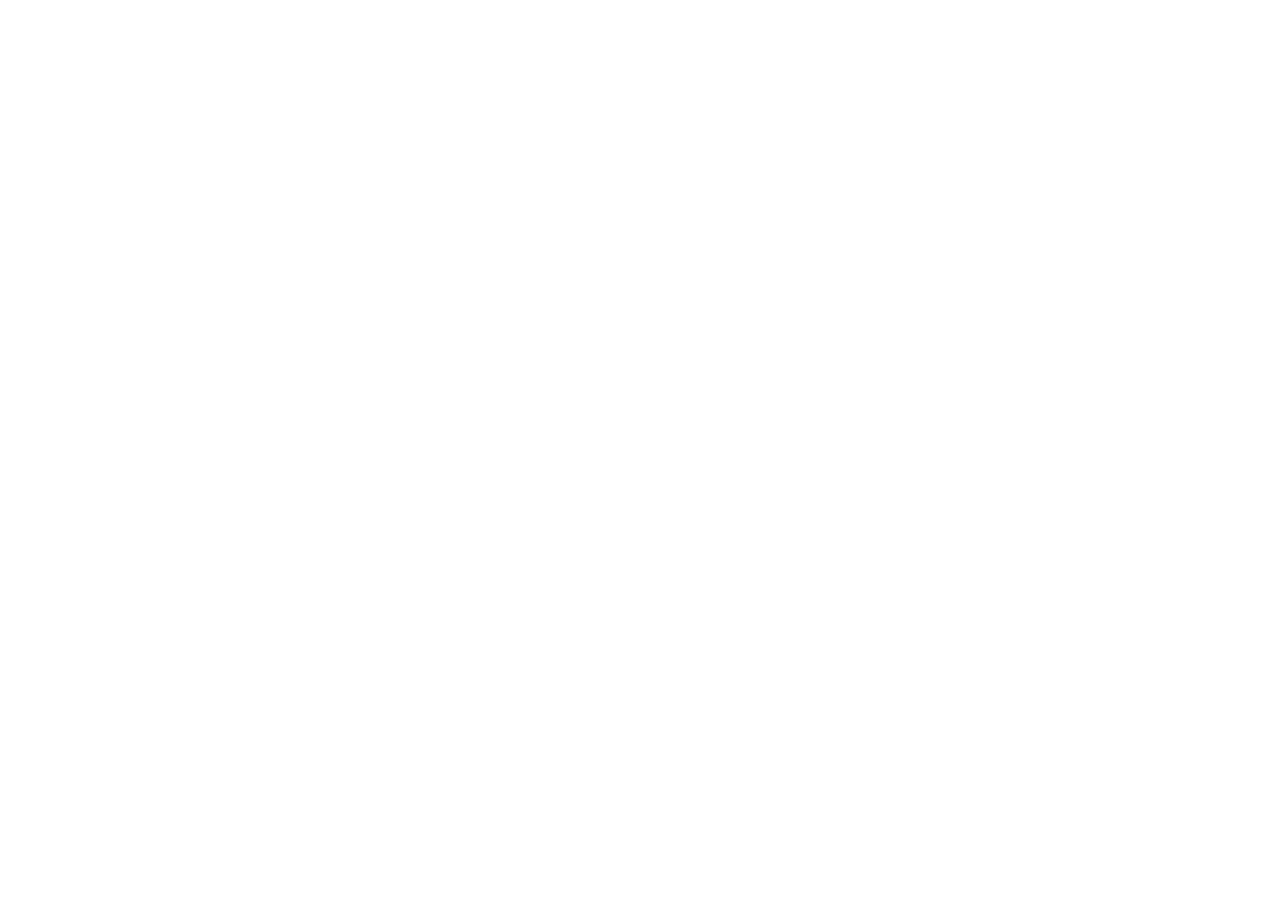
==== index.html @ 67669a52 "Create index.html" ====
<!DOCTYPE html>
<html lang="en">
<head>
    <meta charset="UTF-8">
    <meta http-equiv="X-UA-Compatible" content="IE=edge">
    <meta name="viewport" content="width=device-width, initial-scale=1.0">
    <title>Document</title>
</head>
<body>
    
</body>
</html>
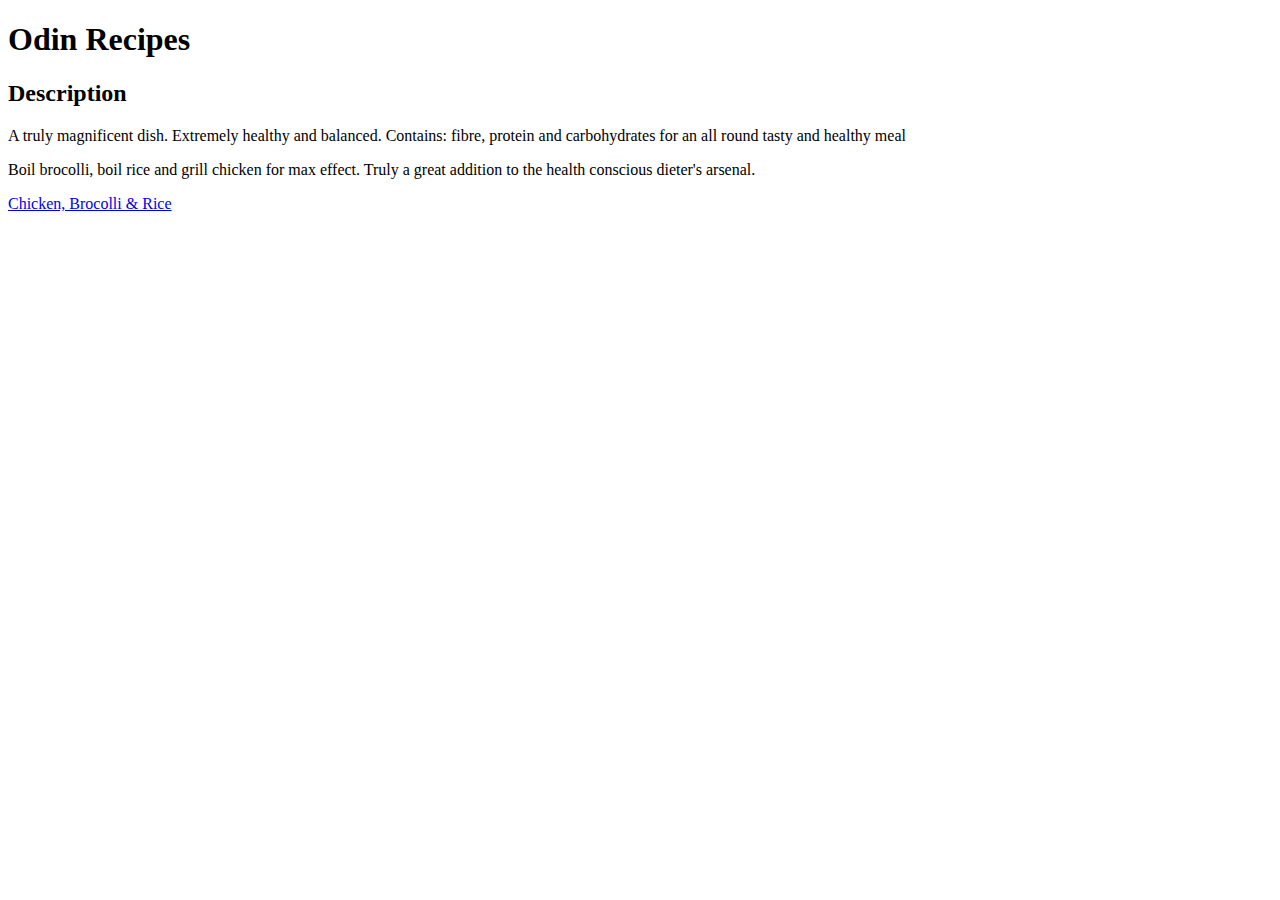
==== commit 45208f28: "update" ====
--- a/index.html
+++ b/index.html
@@ -6,7 +6,13 @@
     <meta name="viewport" content="width=device-width, initial-scale=1.0">
     <title>Document</title>
 </head>
+
 <body>
-    
+    <h1>Odin Recipes</h1>
+    <a href="assets\image.webp"></a>
+    <h2>Description</h2>
+    <P>A truly magnificent dish. Extremely healthy and balanced. Contains: fibre, protein and carbohydrates for an all round tasty and healthy meal</P>
+    <p>Boil brocolli, boil rice and grill chicken for max effect. Truly a great addition to the health conscious dieter's arsenal.</p>
+    <a href="recipes/CBR.html">Chicken, Brocolli & Rice</a>
 </body>
 </html>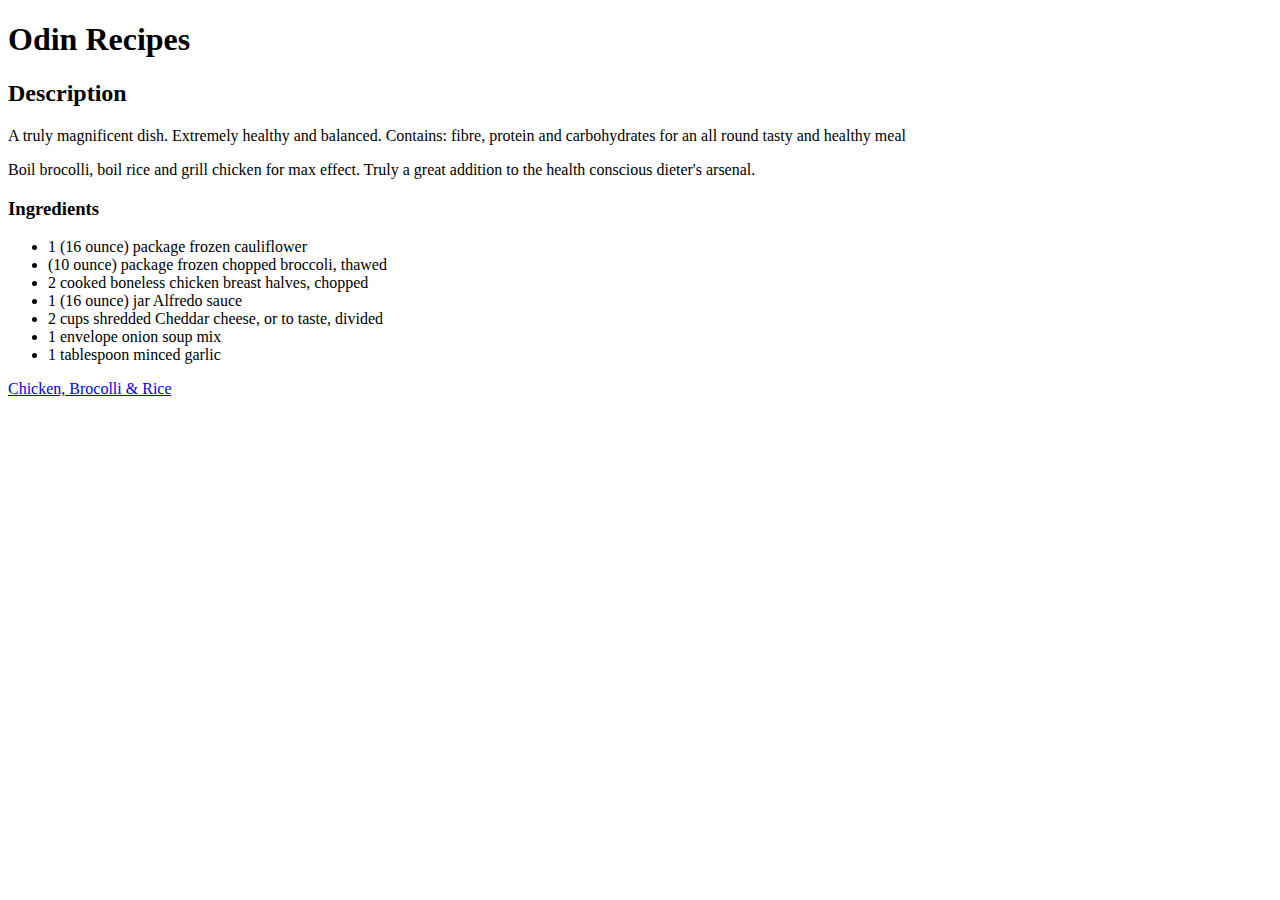
==== commit be6423f3: "update" ====
--- a/index.html
+++ b/index.html
@@ -13,6 +13,16 @@
     <h2>Description</h2>
     <P>A truly magnificent dish. Extremely healthy and balanced. Contains: fibre, protein and carbohydrates for an all round tasty and healthy meal</P>
     <p>Boil brocolli, boil rice and grill chicken for max effect. Truly a great addition to the health conscious dieter's arsenal.</p>
+    <h3>Ingredients</h3>
+    <ul>
+        <li> 1 (16 ounce) package frozen cauliflower</li>
+        <li> (10 ounce) package frozen chopped broccoli, thawed</li>
+        <li>2 cooked boneless chicken breast halves, chopped</li>
+        <li>1 (16 ounce) jar Alfredo sauce</li>
+        <li>2 cups shredded Cheddar cheese, or to taste, divided</li>
+        <li>1 envelope onion soup mix</li>
+        <li>1 tablespoon minced garlic </li>
+    </ul>
     <a href="recipes/CBR.html">Chicken, Brocolli & Rice</a>
 </body>
 </html>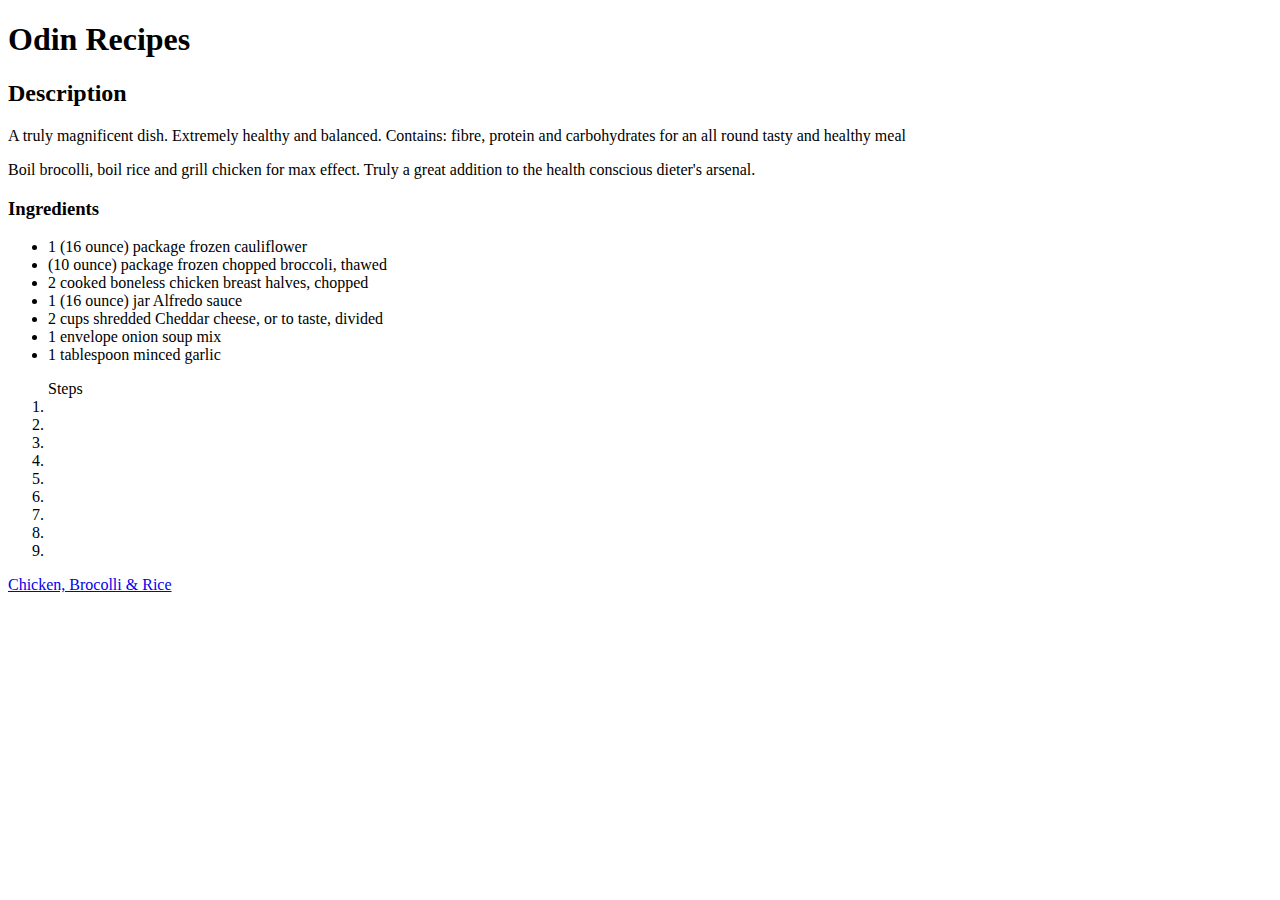
==== commit f2812163: "Update index.html" ====
--- a/index.html
+++ b/index.html
@@ -23,6 +23,19 @@
         <li>1 envelope onion soup mix</li>
         <li>1 tablespoon minced garlic </li>
     </ul>
+    <ol>
+        <lh>Steps</lh>
+        <li></li>
+        <li></li>
+        <li></li>
+        <li></li>
+        <li></li>
+        <li></li>
+        <li></li>
+        <li></li>
+        <li></li>
+
+    </ol>
     <a href="recipes/CBR.html">Chicken, Brocolli & Rice</a>
 </body>
 </html>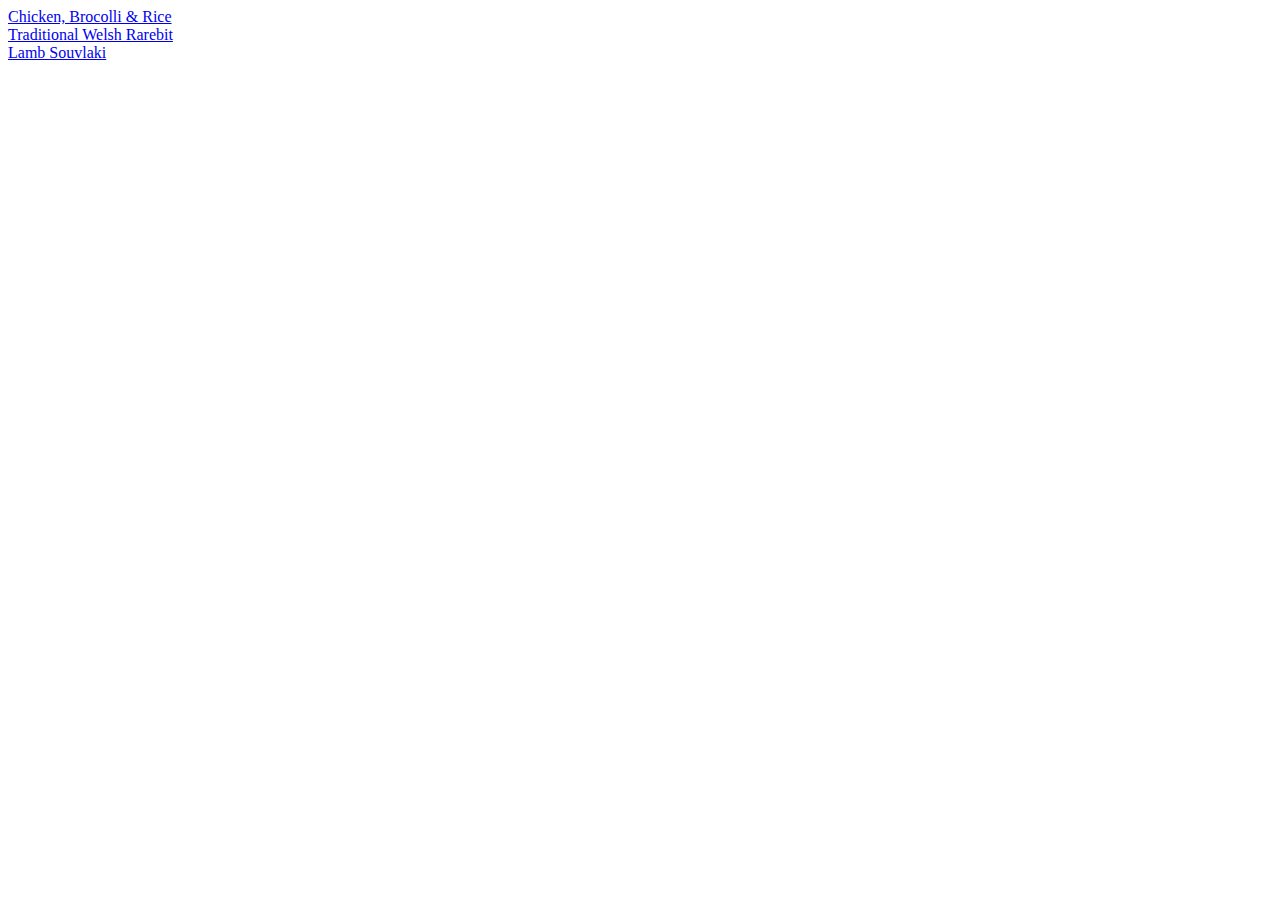
==== commit fa6bc880: "update" ====
--- a/index.html
+++ b/index.html
@@ -4,38 +4,13 @@
     <meta charset="UTF-8">
     <meta http-equiv="X-UA-Compatible" content="IE=edge">
     <meta name="viewport" content="width=device-width, initial-scale=1.0">
+    <link rel="stylesheet" href="styles/style.css"> 
     <title>Document</title>
 </head>
-
+        <li><a href="recipes/CBR.html">Chicken, Brocolli & Rice</a></li>
+        <li><a href="recipes/rarebit.html">Traditional Welsh Rarebit</a></li>
+        <li><a href="recipes/souvlaki.html">Lamb Souvlaki</a></li>
 <body>
-    <h1>Odin Recipes</h1>
-    <a href="assets\image.webp"></a>
-    <h2>Description</h2>
-    <P>A truly magnificent dish. Extremely healthy and balanced. Contains: fibre, protein and carbohydrates for an all round tasty and healthy meal</P>
-    <p>Boil brocolli, boil rice and grill chicken for max effect. Truly a great addition to the health conscious dieter's arsenal.</p>
-    <h3>Ingredients</h3>
-    <ul>
-        <li> 1 (16 ounce) package frozen cauliflower</li>
-        <li> (10 ounce) package frozen chopped broccoli, thawed</li>
-        <li>2 cooked boneless chicken breast halves, chopped</li>
-        <li>1 (16 ounce) jar Alfredo sauce</li>
-        <li>2 cups shredded Cheddar cheese, or to taste, divided</li>
-        <li>1 envelope onion soup mix</li>
-        <li>1 tablespoon minced garlic </li>
-    </ul>
-    <ol>
-        <lh>Steps</lh>
-        <li></li>
-        <li></li>
-        <li></li>
-        <li></li>
-        <li></li>
-        <li></li>
-        <li></li>
-        <li></li>
-        <li></li>
-
-    </ol>
-    <a href="recipes/CBR.html">Chicken, Brocolli & Rice</a>
+    <script src="/scripts/main.js"></script>
 </body>
 </html>